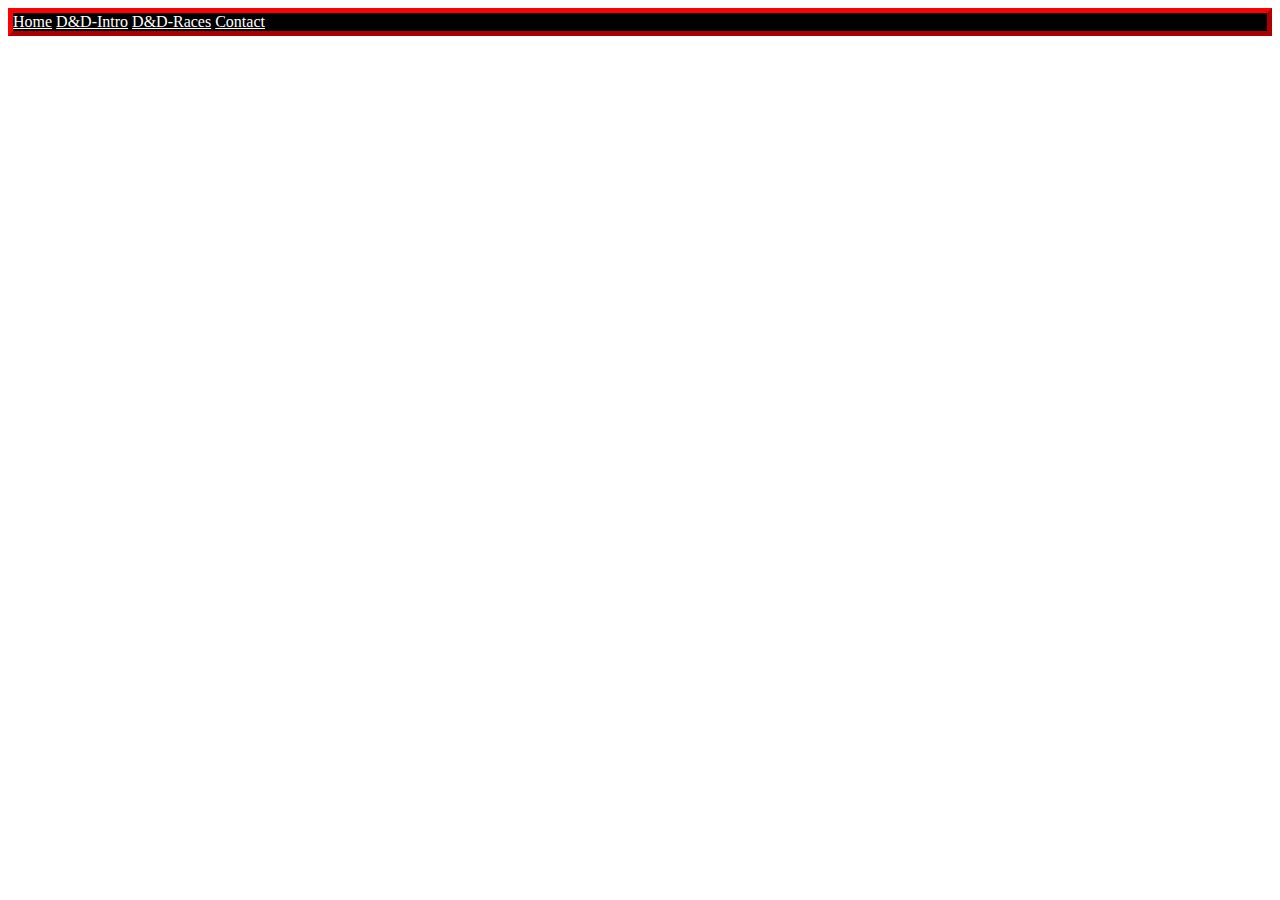
==== Classes.html @ b80df2d6 "Create Classes.html" ====
<!DOCTYPE html>
 <html>
 <head>
  <link href="Style.css" rel="stylesheet" type="text/css">   
 </head>
 <body>
 <div id="navbar">
 <a href="index.html"style="color:#ffffff">Home</a>
 <a href="DND.html"style="color:#ffffff">D&D-Intro</a>
 <a href="Placeholder"style="color:#ffffff"></a>
 <a href="Races.html"style="color:#ffffff">D&D-Races</a>
 <a href="Placeholder.html"style="color:#ffffff"> </a>
 <a href="Contact.html"style=color:#ffffff>Contact</a>
 </div>
 </body>
---- Style.css ----
#Boom {
 width: 250px;
 height: 255px;
 float: right;
}
 #hoot {
  color: #1900ff;
  float: right;
  text-shadow: #FFF 0px 0px 5px, #FFF 0px 0px 10px, #FFF 0px 0px 15px, #FF2D95 0px 0px 20px, #FF2D95 0px 0px 30px, #FF2D95 0px 0px 40px, #FF2D95 0px 0px 50px, #FF2D95 0px 0px 75px;
  font-style: oblique;
 }
 #banana {
  color: #eeff00;
  float:left;
  font-style:italic;
 }
 #Brown {
  background-color: #0341fc;
  width:576px;
  float:left;
  font-size:25px;
  Font-style:italic;
  border: 6px double #00A481;
   }
 #Brown:hover {
  background-color:#02f042;
 }
 #ban: {
  color:#00ff95;
  float:left;
  font-style:italic;
 }
 #ban:hover {
 color:#00ff08;
 }
 #DNDintro {
  color:#0a0a0a; 
  background-color:#14f71f;
 }
 body{
  background-color:#ffffff;
  border: 5px outset #FF0000;
 }
 #navbar {

  background-color:#000000;
 }
 #barboi    {
  color:#ffffff;
 }
 #video {
 height:254px;
 }
 #oneofus {
  color:#e61410;
 
 }
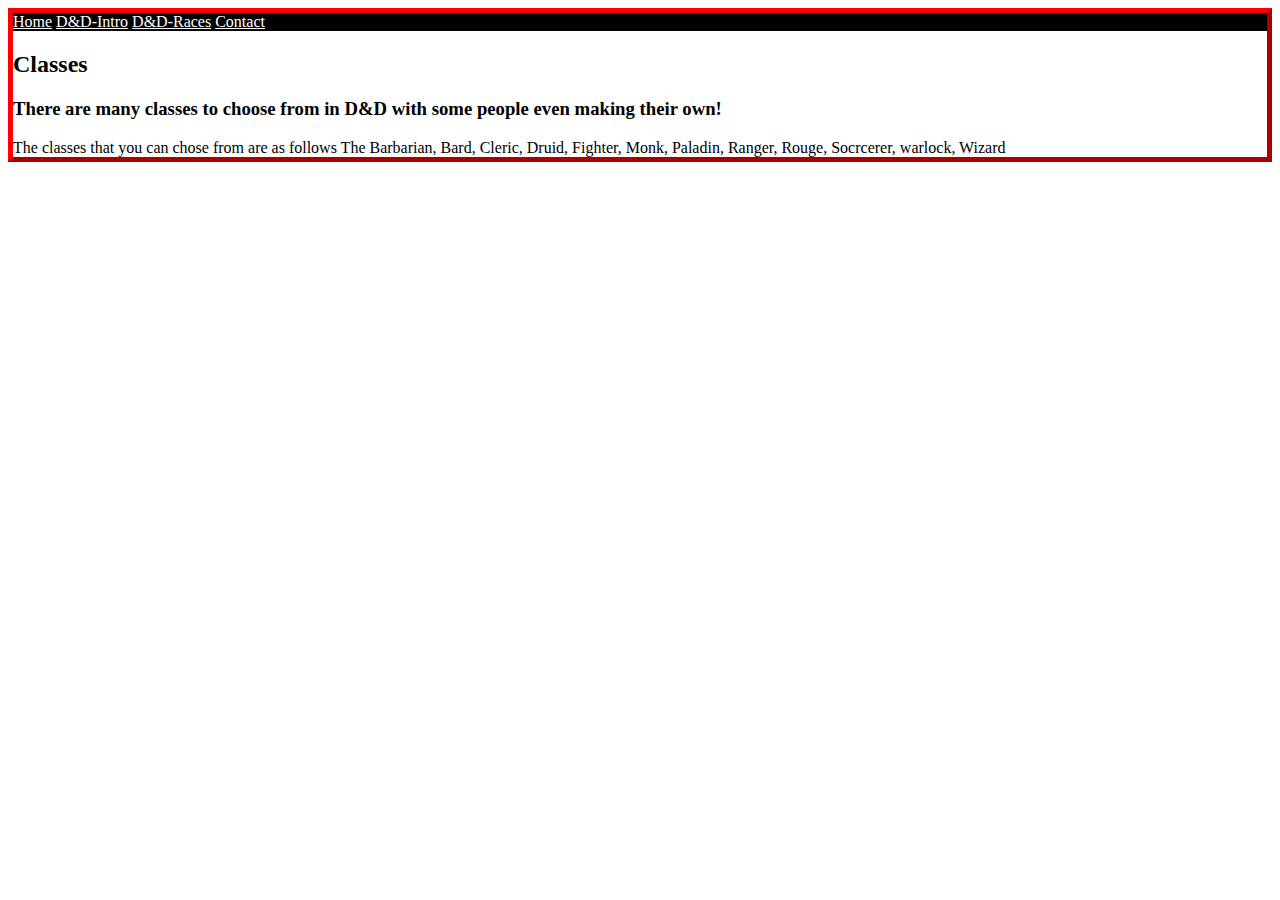
==== commit 7dd97bb1: "Update Classes.html" ====
--- a/Classes.html
+++ b/Classes.html
@@ -1,15 +1,19 @@
  <!DOCTYPE html>
  <html>
  <head>
-  <link href="Style.css" rel="stylesheet" type="text/css">   
- </head>
+  <link href="Style.css" rel="stylesheet" type="text/css"> 
+ </head> <!--stylesheet-link-->
  <body>
- <div id="navbar">
+ <div id="navbar"><!--Navigation bar-->
  <a href="index.html"style="color:#ffffff">Home</a>
  <a href="DND.html"style="color:#ffffff">D&D-Intro</a>
  <a href="Placeholder"style="color:#ffffff"></a>
  <a href="Races.html"style="color:#ffffff">D&D-Races</a>
  <a href="Placeholder.html"style="color:#ffffff"> </a>
  <a href="Contact.html"style=color:#ffffff>Contact</a>
- </div>
+ </div> <!--Navigation bar-->
+ <h2>Classes</h2>
+ <h3>There are many classes to choose from in D&D with some people even making their own!</h3>
+ <p1>The classes that you can chose from are as follows</p1>
+    <p2>The Barbarian, Bard, Cleric, Druid, Fighter, Monk, Paladin, Ranger, Rouge, Socrcerer, warlock, Wizard</p2>
  </body>
--- a/Style.css
+++ b/Style.css
@@ -42,8 +42,7 @@
   border: 5px outset #FF0000;
  }
  #navbar {
-
-  background-color:#000000;
+ background-color:#000000;
  }
  #barboi    {
   color:#ffffff;
@@ -55,3 +54,7 @@
   color:#e61410;
  
  }
+ #Contact {
+ color:#000000;
+ Background-color:#33ff00;
+ }
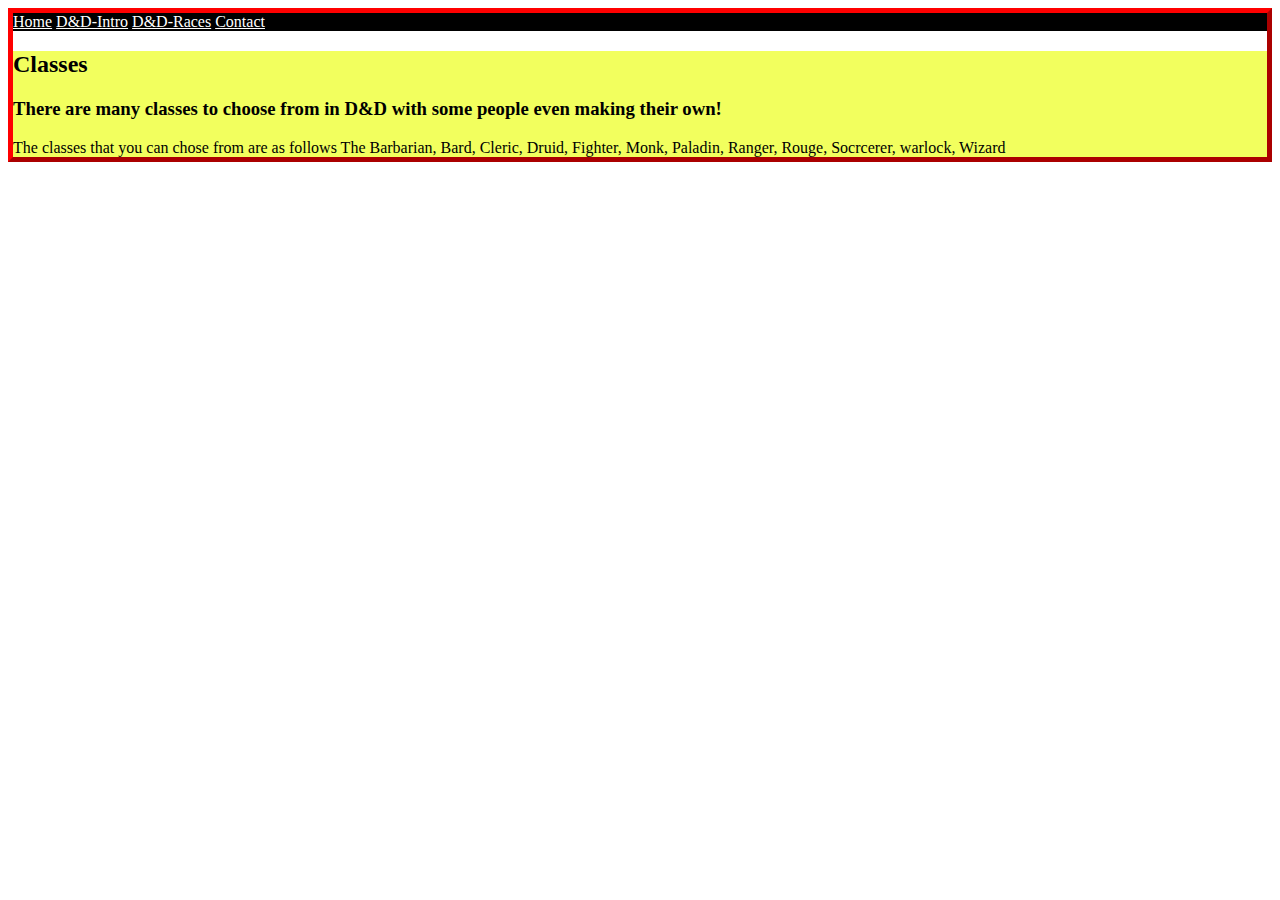
==== commit a1e46286: "Update Classes.html" ====
--- a/Classes.html
+++ b/Classes.html
@@ -1,19 +1,24 @@
- <!DOCTYPE html>
- <html>
- <head>
-  <link href="Style.css" rel="stylesheet" type="text/css"> 
- </head> <!--stylesheet-link-->
- <body>
- <div id="navbar"><!--Navigation bar-->
- <a href="index.html"style="color:#ffffff">Home</a>
- <a href="DND.html"style="color:#ffffff">D&D-Intro</a>
- <a href="Placeholder"style="color:#ffffff"></a>
- <a href="Races.html"style="color:#ffffff">D&D-Races</a>
- <a href="Placeholder.html"style="color:#ffffff"> </a>
- <a href="Contact.html"style=color:#ffffff>Contact</a>
- </div> <!--Navigation bar-->
- <h2>Classes</h2>
- <h3>There are many classes to choose from in D&D with some people even making their own!</h3>
- <p1>The classes that you can chose from are as follows</p1>
-    <p2>The Barbarian, Bard, Cleric, Druid, Fighter, Monk, Paladin, Ranger, Rouge, Socrcerer, warlock, Wizard</p2>
- </body>
+<!DOCTYPE html>
+<html>
+<head>
+	<link href="Style.css" rel="stylesheet" type="text/css">
+	<title></title>
+</head><!--stylesheet-link-->
+<body>
+	<div id="navbar">
+		<!--Navigation bar-->
+		<a href="index.html" style="color:#ffffff">Home</a> <a href="DND.html" style=
+		"color:#ffffff">D&D-Intro</a> <a href="Placeholder" style=
+		"color:#ffffff"></a> <a href="Races.html" style="color:#ffffff">D&D-Races</a>
+		<a href="Placeholder.html" style="color:#ffffff"></a> <a href="Contact.html"
+		style="color:#ffffff">Contact</a>
+	</div><!--Navigation bar-->
+	<div id="DND">
+		<h2>Classes</h2>
+		<h3>There are many classes to choose from in D&D with some people even making
+		their own!</h3>The classes that you can chose from are as follows The
+		Barbarian, Bard, Cleric, Druid, Fighter, Monk, Paladin, Ranger, Rouge,
+		Socrcerer, warlock, Wizard
+	</div>
+</body>
+</html>
--- a/Style.css
+++ b/Style.css
@@ -15,15 +15,15 @@
   font-style:italic;
  }
  #Brown {
-  background-color: #0341fc;
-  width:576px;
+  background-color: #f2ff5e;
+  width:100%;
   float:left;
   font-size:25px;
   Font-style:italic;
-  border: 6px double #00A481;
+  border: 6px double #ff3c00 width:100%;
    }
  #Brown:hover {
-  background-color:#02f042;
+  background-color:#b30f00;
  }
  #ban: {
   color:#00ff95;
@@ -33,9 +33,9 @@
  #ban:hover {
  color:#00ff08;
  }
- #DNDintro {
-  color:#0a0a0a; 
-  background-color:#14f71f;
+ #DND {
+  color:#000000; 
+  background-color:#f2ff5e;
  }
  body{
   background-color:#ffffff;
@@ -56,5 +56,5 @@
  }
  #Contact {
  color:#000000;
- Background-color:#33ff00;
+ Background-color:#f2ff5e;
  }
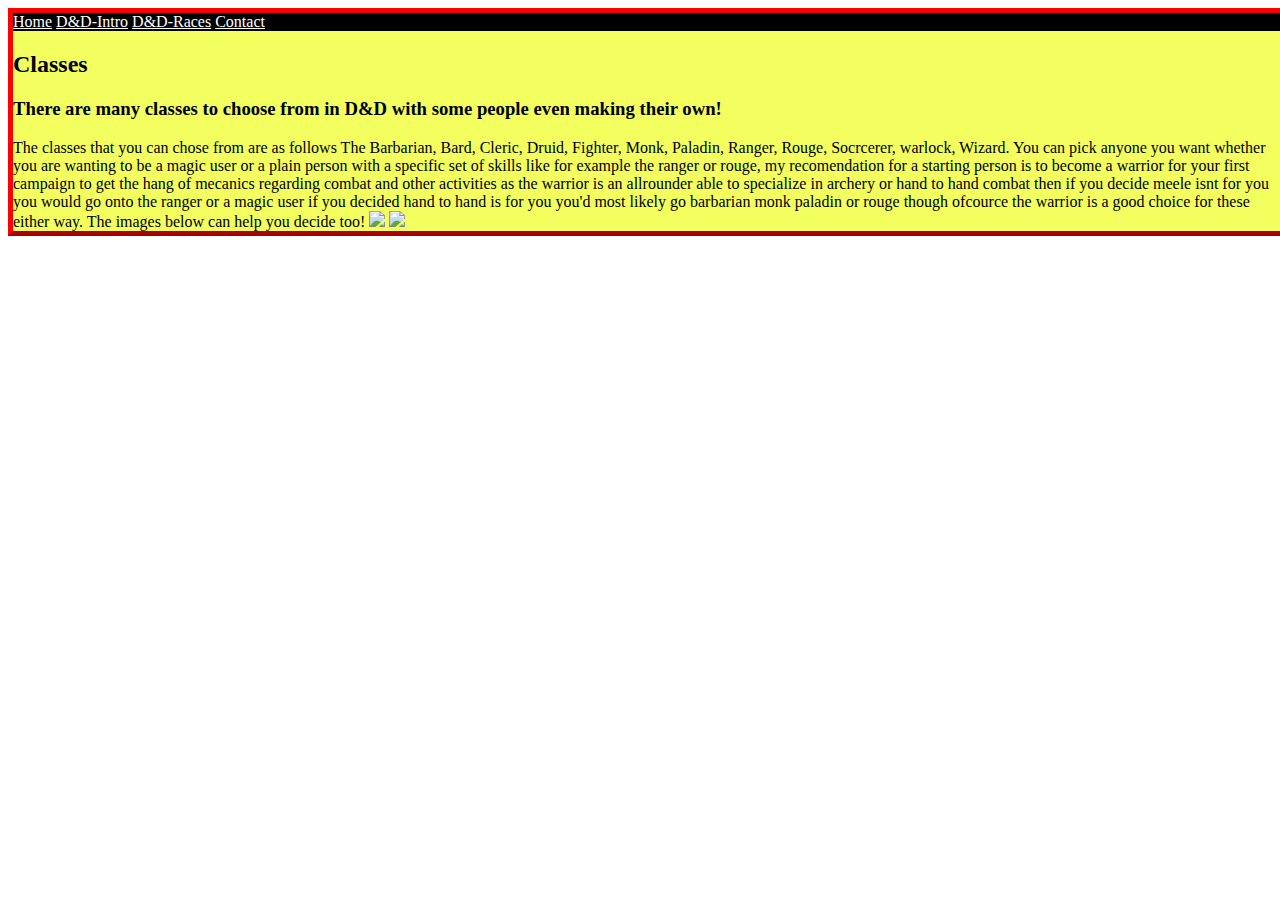
==== commit a34490ba: "Update Classes.html" ====
--- a/Classes.html
+++ b/Classes.html
@@ -1,12 +1,14 @@
 <!DOCTYPE html>
 <html>
 <head>
-	<link href="Style.css" rel="stylesheet" type="text/css">
-	<title></title>
-</head><!--stylesheet-link-->
+	<link href="Style.css" rel="stylesheet" type="text/css"> <!--link to style-->
+	<title>Dungeons And Dragons Classes</title><!--icon link -->
+	<link href=
+	"https://www.the-new-englander.com/wp-content/uploads/2019/10/dndmobile-br-1559158957902.jpg"
+	rel="icon" type="image/x-icon">
+</head>
 <body>
 	<div id="navbar">
-		<!--Navigation bar-->
 		<a href="index.html" style="color:#ffffff">Home</a> <a href="DND.html" style=
 		"color:#ffffff">D&D-Intro</a> <a href="Placeholder" style=
 		"color:#ffffff"></a> <a href="Races.html" style="color:#ffffff">D&D-Races</a>
@@ -16,9 +18,20 @@
 	<div id="DND">
 		<h2>Classes</h2>
 		<h3>There are many classes to choose from in D&D with some people even making
-		their own!</h3>The classes that you can chose from are as follows The
+		their own!</h3>
+		<!--Text-->
+		The classes that you can chose from are as follows The
 		Barbarian, Bard, Cleric, Druid, Fighter, Monk, Paladin, Ranger, Rouge,
-		Socrcerer, warlock, Wizard
-	</div>
+		Socrcerer, warlock, Wizard. 
+	  You can pick anyone you want whether you are wanting to be a magic user or a plain person
+		with a specific set of skills	 like for example the ranger or rouge, my recomendation for a starting 
+		person is to become a warrior for your first campaign to get the hang of mecanics regarding combat
+		and other activities as the warrior is an allrounder able to specialize in archery or hand to hand
+		combat then if you decide meele isnt for you you would go onto the ranger or a magic user if you decided
+		hand to hand is for you you'd most likely go barbarian monk paladin or rouge though ofcource the warrior
+		is a good choice for these either way. The images below can help you decide too!
+  <img id=Classes3 src="https://i.pinimg.com/564x/4a/cd/a3/4acda3f1131d74a7b2905d4d79ec4e8e.jpg">
+	<img id=Classes2 src="https://i.pinimg.com/originals/00/aa/64/00aa64806a4b325f2168c377b7e76645.jpg">
+	</div> 
 </body>
 </html>
--- a/Style.css
+++ b/Style.css
@@ -1,60 +1,73 @@
- #Boom {
- width: 250px;
- height: 255px;
- float: right;
-}
- #hoot {
-  color: #1900ff;
-  float: right;
-  text-shadow: #FFF 0px 0px 5px, #FFF 0px 0px 10px, #FFF 0px 0px 15px, #FF2D95 0px 0px 20px, #FF2D95 0px 0px 30px, #FF2D95 0px 0px 40px, #FF2D95 0px 0px 50px, #FF2D95 0px 0px 75px;
-  font-style: oblique;
+ #Meme1 {
+ 	width: 250px;
+ 	height: 255px;
+ 	float: right; /*meme1 */
+ }
+ #bottomtext {
+ 	color: #1900ff;
+ 	text-shadow: #FFF 0px 0px 5px, #FFF 0px 0px 10px, #FFF 0px 0px 15px, #FF2D95 0px 0px 20px, #FF2D95 0px 0px 30px, #FF2D95 0px 0px 40px, #FF2D95 0px 0px 50px, #FF2D95 0px 0px 75px;
+ 	font-style: oblique; /*bottomtext */
  }
  #banana {
-  color: #eeff00;
-  float:left;
-  font-style:italic;
+ 	color: #eeff00;
+ 	float: left;
+ 	font-style: italic; /* */
  }
- #Brown {
-  background-color: #f2ff5e;
-  width:100%;
-  float:left;
-  font-size:25px;
-  Font-style:italic;
-  border: 6px double #ff3c00 width:100%;
-   }
- #Brown:hover {
-  background-color:#b30f00;
+ #Intro1 {
+ 	background-color: #f2ff5e;
+ 	width: 100%;
+ 	float: left;
+ 	font-size: 25px;
+ 	Font-style: italic;
+ 	border: 6px double #ff3c00 width:100%; /* main text*/
+ }
+ #Intro1:hover {
+ 	background-color: #b30f00; /*maintext hover */
  }
  #ban: {
-  color:#00ff95;
-  float:left;
-  font-style:italic;
+ 	color: #00ff95;
+ 	float: left;
+ 	font-style: italic; /* */
  }
  #ban:hover {
- color:#00ff08;
+ 	color: #00ff08; /* */
  }
  #DND {
-  color:#000000; 
-  background-color:#f2ff5e;
+  float:left;
+ 	color: #000000;
+ 	background-color: #f2ff5e; 
+ 	width:100%;
+ 	height:100%; /* */
  }
- body{
-  background-color:#ffffff;
-  border: 5px outset #FF0000;
+ body {
+  float:left;
+ 	background-color: #ffffff;
+ 	border: 5px outset #FF0000;
+ 	width:100%;
+ 	Height:100%; /* */
+ 	box-sizing:border-box;
  }
  #navbar {
- background-color:#000000;
- }
- #barboi    {
-  color:#ffffff;
+ 	background-color: #000000;
+ 	width:100%;
+ 	height:100%; /* */
+ } 
+ #barboi {
+ 	color: #ffffff; /* */
  }
  #video {
- height:254px;
+ 	height: 254px; /*height of Nobody expects...*/
  }
  #oneofus {
-  color:#e61410;
- 
+ 	color: #e61410; /*You are being conscripted, color*/
  }
- #Contact {
- color:#000000;
- Background-color:#f2ff5e;
+ #Contact { /*color for Contact */
+  float:left;
+ 	color: #000000;
+ 	Background-color: #f2ff5e; 
+ 	width:100%;
+ 	height:100%;
  }
+ #test {
+  Background-color:#f2ff5e; 
+ }
